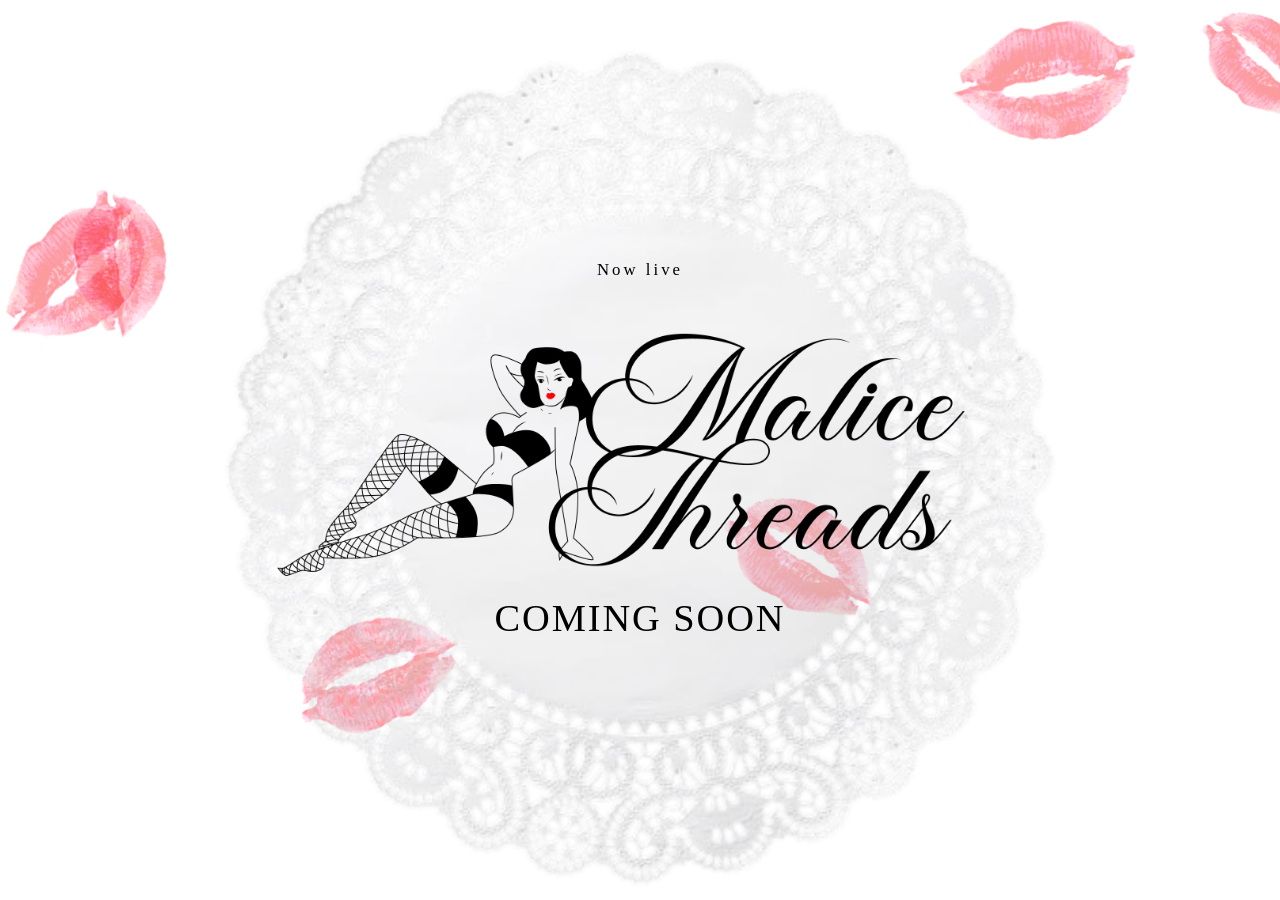
==== index.html @ dc097a84 "first push weee" ====
<!DOCTYPE html>
<html lang="en">
<head>
  <meta charset="UTF-8" />
  <meta name="viewport" content="width=device-width, initial-scale=1.0" />
  <title>Coming Soon</title>
  <link rel="icon" type="image/png" href="assets/imageassets/lips.png" />
  <link rel="stylesheet" href="style.css">
</head>
<body class="landing-page">
  <div class="kiss-layer" id="kissLayer"></div>
  <img src="assets/imageassets/doily.webp" alt="" class="landing-doily" aria-hidden="true" />

  <div class="container">
    <div class="countdown" id="countdown" aria-label="Launch countdown"></div>
    <!-- Replace with your logo -->
    <img src="assets/logo/malice threads-01.png" alt="Logo" class="logo" />
    <div class="coming-soon">COMING SOON</div>
  </div>

  <script>
    const kissLayer = document.getElementById("kissLayer");
    const kissImage = "assets/imageassets/lips.png"; // replace with your kiss image path

    function createKiss() {
      const kiss = document.createElement("img");
      kiss.src = kissImage;
      kiss.classList.add("kiss");

      const x = Math.random() * window.innerWidth;
      const y = Math.random() * window.innerHeight;
      const rotation = Math.random() * 360;
      const scale = 2 + Math.random();

      kiss.style.left = `${x}px`;
      kiss.style.top = `${y}px`;
      kiss.style.transform = `rotate(${rotation}deg) scale(${scale})`;

      kissLayer.appendChild(kiss);
    }

    let count = 0;
    const maxKisses = window.innerWidth <= 780 ? 10 : 30;

    const interval = setInterval(() => {
      if (count >= maxKisses) {
        clearInterval(interval);
        return;
      }
      createKiss();
      count++;
    }, 150);

    const countdown = document.getElementById("countdown");
    const targetDate = new Date("2026-04-21T00:00:00-04:00");

    function updateCountdown() {
      const now = new Date();
      const difference = targetDate - now;

      if (difference <= 0) {
        countdown.textContent = "Now live";
        return;
      }

      const days = Math.floor(difference / (1000 * 60 * 60 * 24));
      const hours = Math.floor((difference / (1000 * 60 * 60)) % 24);
      const minutes = Math.floor((difference / (1000 * 60)) % 60);
      const seconds = Math.floor((difference / 1000) % 60);

      countdown.textContent = `${days}d ${hours}h ${minutes}m ${seconds}s`;
    }

    updateCountdown();
    setInterval(updateCountdown, 1000);
  </script>
</body>
</html>
---- style.css ----
@import url("https://fonts.googleapis.com/css2?family=DM+Serif+Display:ital@0;1&family=Inter:wght@400;500;600&display=swap");

@font-face {
  font-family: "Champignon";
  src: url("assets/font/champignon/Champignon.otf") format("opentype");
  font-weight: 400;
  font-style: normal;
}

* {
  margin: 0;
  padding: 0;
  box-sizing: border-box;
}

:root {
  --paper: #ffffff;
  --ink: rgb(102, 31, 26);
  --muted: rgba(102, 31, 26, 0.72);
  --line: rgb(102, 31, 26);
  --panel: rgba(255, 255, 255, 0.98);
  --ticker-text: #ffffff;
  --button-red: rgb(102, 31, 26);
}

body {
  min-height: 100vh;
  background: var(--paper);
  color: var(--ink);
  font-family: Georgia, "Times New Roman", Times, serif;
  letter-spacing: 0.02em;
  position: relative;
  cursor: default;
}

body.landing-page {
  overflow: hidden;
  display: flex;
  align-items: center;
  justify-content: center;
}

img {
  display: block;
  max-width: 100%;
}

a {
  color: inherit;
  text-decoration: none;
}

.container {
  position: relative;
  text-align: center;
  z-index: 3;
}

.landing-doily {
  position: fixed;
  left: 50%;
  top: 50%;
  width: min(920px, 110vw);
  max-width: none;
  transform: translate(-50%, -48%);
  opacity: 0.34;
  z-index: 2;
  pointer-events: none;
}

.countdown {
  margin-bottom: 0.7rem;
  font-family: Georgia, "Times New Roman", Times, serif;
  font-size: clamp(0.85rem, 1.4vw, 1.05rem);
  letter-spacing: 0.18em;
  color: #000000;
}

.logo {
  width: min(760px, 88vw);
  max-width: none;
  margin: 0 auto 0.35rem;
}

.coming-soon {
  font-family:  Georgia, serif;
  font-size: clamp(1.5rem, 3vw, 2.7rem);
  letter-spacing: 0.05em;
  text-transform: none;
  color: #000000;
}

.kiss-layer {
  position: absolute;
  inset: 0;
  z-index: 1;
  pointer-events: none;
  overflow: hidden;
}

body.landing-page .kiss-layer {
  z-index: 0;
}

.kiss {
  position: absolute;
  width: 60px;
  opacity: 0;
  filter: saturate(0.95) contrast(1.05);
  animation: kiss-fade-in 1s forwards;
}

.shop-page .ticker,
.shop-page .storefront-shell,
.shop-page .container {
  position: relative;
  z-index: 2;
}

.ticker {
  overflow: hidden;
  border-top: 1px solid var(--line);
  border-bottom: 1px solid var(--line);
  background: var(--ink);
  backdrop-filter: blur(10px);
}

.ticker__track {
  width: max-content;
  display: flex;
  gap: 2.5rem;
  padding: 0.8rem 0;
  color: var(--ticker-text);
  font-family: "Champignon", "DM Serif Display", Georgia, serif;
  text-transform: none;
  letter-spacing: 0.04em;
  font-size: clamp(1.8rem, 2vw, 2.3rem);
  line-height: 1;
  animation: ticker-scroll 22s linear infinite;
}

.storefront-shell {
  width: min(1080px, calc(100vw - 2.2rem));
  margin: 0 auto;
  padding: 1.15rem 0 4.5rem;
}

.storefront-header {
  display: grid;
  grid-template-columns: 1fr auto 1fr;
  align-items: center;
  gap: 1rem;
  padding: 1.1rem 0 2.8rem;
}

.storefront-header--compact {
  padding-top: 1rem;
}

.storefront-nav {
  display: flex;
  gap: 1.1rem;
  align-items: center;
  font-size: 0.79rem;
  letter-spacing: 0.2em;
  text-transform: none;
  color: var(--ink);
}

.storefront-nav--left {
  justify-content: flex-start;
}

.storefront-nav--right {
  justify-content: flex-end;
}

.storefront-nav a {
  position: relative;
}

.storefront-nav a::after {
  content: "";
  position: absolute;
  left: 0;
  bottom: -0.15rem;
  width: 100%;
  height: 1px;
  background: currentColor;
  transform: scaleX(0);
  transform-origin: left;
  transition: transform 180ms ease;
}

.storefront-nav a:hover::after,
.storefront-nav a:focus-visible::after {
  transform: scaleX(1);
}

.storefront-logo-link {
  display: inline-flex;
  justify-content: center;
}

.logo-text {
  font-family: "DM Serif Display", Georgia, serif;
  font-size: clamp(60px, 9vw, 120px);
  line-height: 0.9;
  letter-spacing: -0.02em;
  text-shadow: 0 0 20px rgba(255, 0, 100, 0.15);
}

.storefront-logo {
  width: min(360px, 56vw);
}

.editorial-hero {
  margin-bottom: 4rem;
}

.editorial-hero__frame {
  background: transparent;
  border: 0;
  padding: 0;
  min-height: clamp(360px, 62vw, 840px);
  box-shadow: none;
}

.editorial-hero__image {
  width: 100%;
  height: clamp(320px, 58vw, 780px);
  object-fit: cover;
  filter: contrast(1.03) saturate(0.96);
}

.editorial-hero__caption {
  display: none;
}

.product-section {
  padding-top: 0.5rem;
}

.section-heading {
  display: flex;
  justify-content: space-between;
  align-items: end;
  gap: 1rem;
  padding-bottom: 1.1rem;
  margin-bottom: 1.5rem;
  border-bottom: 0;
}

.section-heading h1 {
  font-family: "Champignon", "DM Serif Display", Georgia, serif;
  font-size: clamp(2.2rem, 4vw, 4.1rem);
  font-weight: 400;
  letter-spacing: 0.03em;
  text-transform: none;
  line-height: 0.95;
}

.section-heading p {
  font-family: "Champignon", "DM Serif Display", Georgia, serif;
  color: var(--muted);
  letter-spacing: 0.04em;
  text-transform: none;
  font-size: 1rem;
}

.product-grid {
  display: grid;
  grid-template-columns: repeat(2, minmax(0, 1fr));
  gap: 1.2rem;
}

.product-grid--four {
  grid-template-columns: repeat(4, minmax(0, 1fr));
}

.product-card {
  background: #ffffff;
  border: 1px solid var(--line);
  padding: 0.75rem;
  transition: background-color 220ms ease, color 220ms ease, border-color 220ms ease;
}

.product-link {
  display: block;
}

.product-link:hover,
.product-link:focus-visible {
  background: var(--ink);
  color: #ffffff;
  border-color: var(--ink);
}

.product-card__image-wrap {
  overflow: hidden;
  aspect-ratio: 0.78;
  background: #ffffff;
}

.product-card__image {
  width: 100%;
  height: 100%;
  object-fit: cover;
  transition: opacity 220ms ease;
}

.product-card:hover .product-card__image,
.product-card:focus-within .product-card__image {
  opacity: 0.96;
}

.product-card__meta {
  display: flex;
  justify-content: space-between;
  gap: 1rem;
  align-items: baseline;
  padding: 0.95rem 0.2rem 0.15rem;
  flex-wrap: wrap;
}

.product-card__meta h2,
.product-card__meta span {
  font-size: 0.96rem;
  font-weight: 400;
  letter-spacing: 0.08em;
  text-transform: none;
}

.product-card__meta h2,
.product-detail__content h1 {
  font-family: "Champignon", "DM Serif Display", Georgia, serif;
  text-transform: none;
  letter-spacing: 0.04em;
}

.product-card__meta h2 {
  font-size: clamp(1.7rem, 2.8vw, 2.8rem);
  line-height: 0.96;
}

.product-card__meta p {
  width: 100%;
  color: var(--muted);
  text-transform: none;
  letter-spacing: 0.16em;
  font-size: 0.62rem;
  transition: color 220ms ease;
}

.product-card__actions {
  display: flex;
  justify-content: stretch;
  padding: 0.55rem 0.2rem 0.2rem;
}

.product-link:hover .product-card__meta p,
.product-link:focus-visible .product-card__meta p,
.product-link:hover .button-link,
.product-link:focus-visible .button-link {
  color: #ffffff;
}

.product-link:hover .button-link,
.product-link:focus-visible .button-link {
  background: transparent;
  border-color: #ffffff;
}

.product-detail {
  display: grid;
  grid-template-columns: minmax(0, 1.1fr) minmax(300px, 0.9fr);
  gap: 1.5rem;
  align-items: start;
  padding-top: 1rem;
}

.product-detail__image-frame,
.product-detail__content,
.contact-card,
.contact-illustration-frame {
  background: #ffffff;
  border: 1px solid var(--line);
}

.product-detail__image-frame {
  padding: 0.85rem;
}

.product-detail__image {
  width: 100%;
  height: min(74vh, 840px);
  object-fit: cover;
}

.product-detail__content {
  padding: 1.5rem;
  position: sticky;
  top: 1rem;
}

.product-detail__eyebrow {
  font-family: "Champignon", "DM Serif Display", Georgia, serif;
  text-transform: none;
  letter-spacing: 0.04em;
  font-size: 1rem;
  color: var(--muted);
  margin-bottom: 0.8rem;
}

.product-detail__content h1,
.contact-card h1 {
  font-size: clamp(2.15rem, 4vw, 3.7rem);
  font-weight: 400;
  text-transform: uppercase;
  line-height: 0.98;
  margin-bottom: 0.9rem;
}

.product-detail__content h1 {
  font-size: clamp(2.7rem, 5vw, 4.75rem);
  line-height: 0.92;
}

.product-detail__price {
  font-size: 1.02rem;
  text-transform: uppercase;
  letter-spacing: 0.14em;
  margin-bottom: 1rem;
}

.product-detail__description,
.contact-email {
  font-size: 1rem;
  line-height: 1.6;
  max-width: 36ch;
  margin-bottom: 1.2rem;
}

.product-detail__specs {
  display: grid;
  gap: 0.4rem;
  margin-bottom: 1.4rem;
  color: var(--muted);
  text-transform: none;
  letter-spacing: 0.14em;
  font-size: 0.64rem;
}

.button-link {
  display: inline-block;
  border: 1px solid var(--ink);
  padding: 1rem 1.15rem 0.95rem;
  text-transform: none;
  letter-spacing: 0.2em;
  font-size: 0.72rem;
  background: var(--button-red);
  color: #ffffff;
  transition: background-color 180ms ease, color 180ms ease, border-color 180ms ease;
  text-align: center;
}

.button-link:hover,
.button-link:focus-visible {
  background: #000000;
  border-color: #000000;
  color: var(--paper);
}

.button-link--secondary {
  background: #ffffff;
  color: var(--ink);
}

.product-card__actions .button-link {
  width: 100%;
}

.product-detail__content .button-link {
  width: 100%;
  margin-bottom: 0.65rem;
}

.button-link--secondary:hover,
.button-link--secondary:focus-visible {
  background: #000000;
  border-color: #000000;
  color: #ffffff;
}

.contact-layout {
  min-height: calc(100vh - 14rem);
  display: grid;
  grid-template-columns: 420px minmax(0, 1fr);
  align-items: start;
  gap: 1.5rem;
  padding-top: 1.3rem;
}

.contact-card {
  padding: 1.6rem;
  align-self: start;
  max-width: 420px;
}

.contact-illustration-frame {
  justify-self: end;
  align-self: end;
  width: min(520px, 100%);
  padding: 0.85rem;
}

.contact-illustration {
  width: 100%;
  height: auto;
  object-fit: cover;
  filter: contrast(1.02) saturate(0.95);
}

.skull-trail {
  position: fixed;
  left: 0;
  top: 0;
  z-index: 30;
  pointer-events: none;
  font-size: 1rem;
  line-height: 1;
  opacity: 0;
  transform: translate(-50%, -50%) scale(0.7);
  animation: skull-float 900ms ease-out forwards;
}

@keyframes ticker-scroll {
  from {
    transform: translateX(0);
  }

  to {
    transform: translateX(-50%);
  }
}

@keyframes kiss-fade-in {
  to {
    opacity: 0.4;
  }
}

@keyframes skull-float {
  0% {
    opacity: 0.85;
    transform: translate(-50%, -50%) scale(0.72);
  }

  100% {
    opacity: 0;
    transform: translate(calc(-50% + var(--drift-x, 0px)), calc(-50% - var(--drift-y, 18px))) scale(1.05);
  }
}

@media (max-width: 780px) {
  .kiss {
    width: 42px;
  }

  .logo {
    width: min(92vw, 620px);
    margin-bottom: 0.2rem;
  }

  .coming-soon {
    font-size: clamp(1.2rem, 6vw, 2rem);
  }

  .landing-doily {
    width: min(700px, 125vw);
    transform: translate(-50%, -46%);
  }

  .storefront-shell {
    width: min(100vw - 1.25rem, 1120px);
    padding-top: 1rem;
  }

  .storefront-header {
    grid-template-columns: 1fr;
    justify-items: center;
    gap: 1.2rem;
  }

  .storefront-nav--left,
  .storefront-nav--right {
    justify-content: center;
    flex-wrap: wrap;
  }

  .section-heading {
    flex-direction: column;
    align-items: flex-start;
  }

  .product-grid {
    grid-template-columns: 1fr;
  }

  .product-grid--four {
    grid-template-columns: 1fr;
  }

  .product-detail,
  .contact-layout {
    grid-template-columns: 1fr;
  }

  .product-detail__content {
    position: static;
  }

  .contact-illustration-frame {
    justify-self: stretch;
  }
}
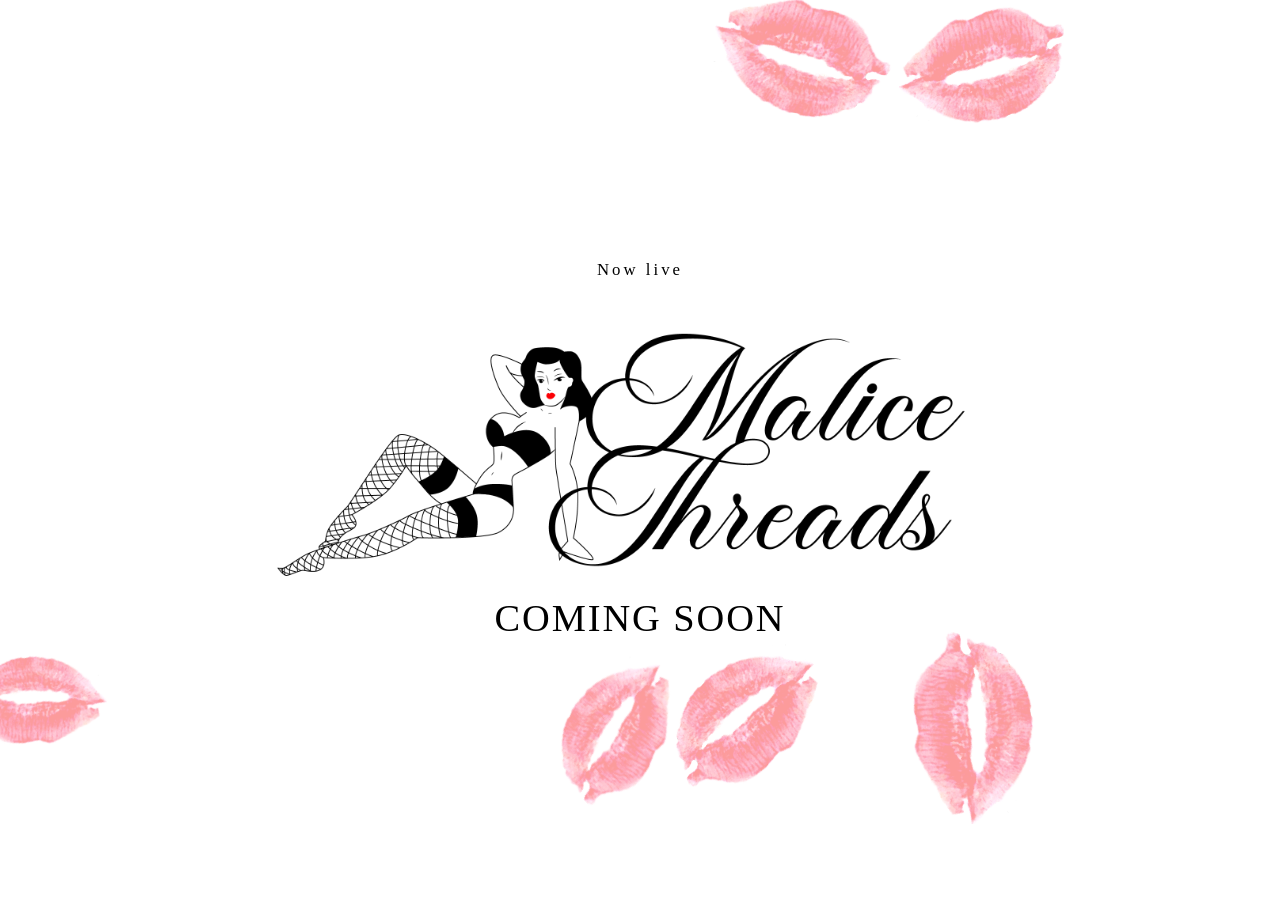
==== commit 9e99a643: "updates" ====
--- a/index.html
+++ b/index.html
@@ -9,7 +9,6 @@
 </head>
 <body class="landing-page">
   <div class="kiss-layer" id="kissLayer"></div>
-  <img src="assets/imageassets/doily.webp" alt="" class="landing-doily" aria-hidden="true" />
 
   <div class="container">
     <div class="countdown" id="countdown" aria-label="Launch countdown"></div>
@@ -22,15 +21,47 @@
     const kissLayer = document.getElementById("kissLayer");
     const kissImage = "assets/imageassets/lips.png"; // replace with your kiss image path
 
+    function getExclusionZone() {
+      const container = document.querySelector(".container");
+      const rect = container.getBoundingClientRect();
+
+      return {
+        left: rect.left - 28,
+        right: rect.right + 28,
+        top: rect.top - 28,
+        bottom: rect.bottom + 28,
+      };
+    }
+
     function createKiss() {
       const kiss = document.createElement("img");
+      const rotation = Math.random() * 360;
+      const scale = 2 + Math.random();
+      const size = 60 * scale;
+      const zone = getExclusionZone();
+      let x = 0;
+      let y = 0;
+
+      for (let attempt = 0; attempt < 30; attempt++) {
+        x = Math.random() * Math.max(window.innerWidth - size, 0);
+        y = Math.random() * Math.max(window.innerHeight - size, 0);
+
+        const right = x + size;
+        const bottom = y + size;
+        const overlaps = !(
+          right < zone.left ||
+          x > zone.right ||
+          bottom < zone.top ||
+          y > zone.bottom
+        );
+
+        if (!overlaps) {
+          break;
+        }
+      }
+
       kiss.src = kissImage;
       kiss.classList.add("kiss");
-
-      const x = Math.random() * window.innerWidth;
-      const y = Math.random() * window.innerHeight;
-      const rotation = Math.random() * 360;
-      const scale = 2 + Math.random();
 
       kiss.style.left = `${x}px`;
       kiss.style.top = `${y}px`;
--- a/style.css
+++ b/style.css
@@ -56,18 +56,6 @@
   z-index: 3;
 }
 
-.landing-doily {
-  position: fixed;
-  left: 50%;
-  top: 50%;
-  width: min(920px, 110vw);
-  max-width: none;
-  transform: translate(-50%, -48%);
-  opacity: 0.34;
-  z-index: 2;
-  pointer-events: none;
-}
-
 .countdown {
   margin-bottom: 0.7rem;
   font-family: Georgia, "Times New Roman", Times, serif;
@@ -270,7 +258,7 @@
 
 .product-grid {
   display: grid;
-  grid-template-columns: repeat(2, minmax(0, 1fr));
+  grid-template-columns: repeat(4, minmax(0, 1fr));
   gap: 1.2rem;
 }
 
@@ -282,7 +270,7 @@
   background: #ffffff;
   border: 1px solid var(--line);
   padding: 0.75rem;
-  transition: background-color 220ms ease, color 220ms ease, border-color 220ms ease;
+  transition: border-color 180ms ease, box-shadow 180ms ease, transform 180ms ease;
 }
 
 .product-link {
@@ -291,9 +279,11 @@
 
 .product-link:hover,
 .product-link:focus-visible {
-  background: var(--ink);
-  color: #ffffff;
+  background: #ffffff;
+  color: inherit;
   border-color: var(--ink);
+  box-shadow: 0 10px 24px rgba(102, 31, 26, 0.08);
+  transform: translateY(-2px);
 }
 
 .product-card__image-wrap {
@@ -306,12 +296,12 @@
   width: 100%;
   height: 100%;
   object-fit: cover;
-  transition: opacity 220ms ease;
+  transition: none;
 }
 
 .product-card:hover .product-card__image,
 .product-card:focus-within .product-card__image {
-  opacity: 0.96;
+  opacity: 1;
 }
 
 .product-card__meta {
@@ -331,6 +321,23 @@
   text-transform: none;
 }
 
+.product-card__meta h2 {
+  position: relative;
+}
+
+.product-card__meta h2::after {
+  content: "";
+  position: absolute;
+  left: 0;
+  bottom: -0.18rem;
+  width: 100%;
+  height: 1px;
+  background: currentColor;
+  transform: scaleX(0);
+  transform-origin: left;
+  transition: transform 180ms ease;
+}
+
 .product-card__meta h2,
 .product-detail__content h1 {
   font-family: "Champignon", "DM Serif Display", Georgia, serif;
@@ -349,7 +356,7 @@
   text-transform: none;
   letter-spacing: 0.16em;
   font-size: 0.62rem;
-  transition: color 220ms ease;
+  transition: none;
 }
 
 .product-card__actions {
@@ -358,17 +365,9 @@
   padding: 0.55rem 0.2rem 0.2rem;
 }
 
-.product-link:hover .product-card__meta p,
-.product-link:focus-visible .product-card__meta p,
-.product-link:hover .button-link,
-.product-link:focus-visible .button-link {
-  color: #ffffff;
-}
-
-.product-link:hover .button-link,
-.product-link:focus-visible .button-link {
-  background: transparent;
-  border-color: #ffffff;
+.product-link:hover .product-card__meta h2::after,
+.product-link:focus-visible .product-card__meta h2::after {
+  transform: scaleX(1);
 }
 
 .product-detail {
@@ -512,6 +511,7 @@
   align-self: end;
   width: min(520px, 100%);
   padding: 0.85rem;
+  border: 0;
 }
 
 .contact-illustration {
@@ -576,11 +576,6 @@
     font-size: clamp(1.2rem, 6vw, 2rem);
   }
 
-  .landing-doily {
-    width: min(700px, 125vw);
-    transform: translate(-50%, -46%);
-  }
-
   .storefront-shell {
     width: min(100vw - 1.25rem, 1120px);
     padding-top: 1rem;
@@ -604,7 +599,7 @@
   }
 
   .product-grid {
-    grid-template-columns: 1fr;
+    grid-template-columns: repeat(2, minmax(0, 1fr));
   }
 
   .product-grid--four {
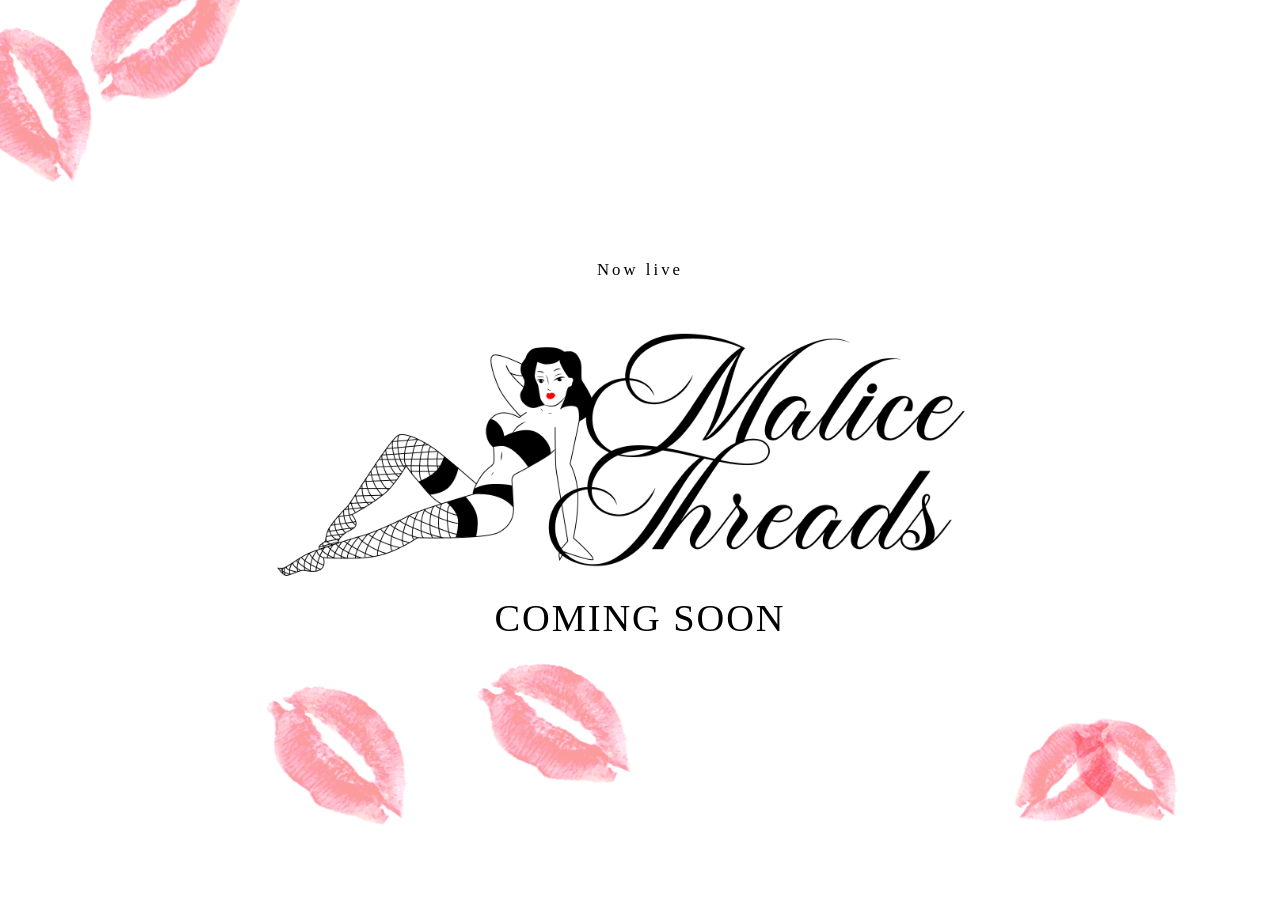
==== commit a7965cb4: "countdown" ====
--- a/index.html
+++ b/index.html
@@ -21,39 +21,49 @@
     const kissLayer = document.getElementById("kissLayer");
     const kissImage = "assets/imageassets/lips.png"; // replace with your kiss image path
 
-    function getExclusionZone() {
-      const container = document.querySelector(".container");
-      const rect = container.getBoundingClientRect();
+    function getExclusionZones() {
+      const selectors = window.innerWidth <= 780
+        ? [".countdown", ".coming-soon"]
+        : [".container"];
 
-      return {
-        left: rect.left - 28,
-        right: rect.right + 28,
-        top: rect.top - 28,
-        bottom: rect.bottom + 28,
-      };
+      return selectors
+        .flatMap((selector) => Array.from(document.querySelectorAll(selector)))
+        .map((element) => {
+          const rect = element.getBoundingClientRect();
+          const padding = window.innerWidth <= 780 ? 28 : 14;
+
+          return {
+            left: rect.left - padding,
+            right: rect.right + padding,
+            top: rect.top - padding,
+            bottom: rect.bottom + padding,
+          };
+        });
     }
 
     function createKiss() {
       const kiss = document.createElement("img");
       const rotation = Math.random() * 360;
-      const scale = 2 + Math.random();
+      const scale = window.innerWidth <= 780
+        ? 1.15 + Math.random() * 0.8
+        : 2 + Math.random();
       const size = 60 * scale;
-      const zone = getExclusionZone();
+      const zones = getExclusionZones();
       let x = 0;
       let y = 0;
 
-      for (let attempt = 0; attempt < 30; attempt++) {
+      for (let attempt = 0; attempt < 60; attempt++) {
         x = Math.random() * Math.max(window.innerWidth - size, 0);
         y = Math.random() * Math.max(window.innerHeight - size, 0);
 
         const right = x + size;
         const bottom = y + size;
-        const overlaps = !(
+        const overlaps = zones.some((zone) => !(
           right < zone.left ||
           x > zone.right ||
           bottom < zone.top ||
           y > zone.bottom
-        );
+        ));
 
         if (!overlaps) {
           break;
@@ -71,7 +81,7 @@
     }
 
     let count = 0;
-    const maxKisses = window.innerWidth <= 780 ? 10 : 30;
+    const maxKisses = window.innerWidth <= 780 ? 8 : 12;
 
     const interval = setInterval(() => {
       if (count >= maxKisses) {
@@ -83,7 +93,7 @@
     }, 150);
 
     const countdown = document.getElementById("countdown");
-    const targetDate = new Date("2026-04-21T00:00:00-04:00");
+    const targetDate = new Date("2026-05-22T00:00:00-04:00");
 
     function updateCountdown() {
       const now = new Date();
